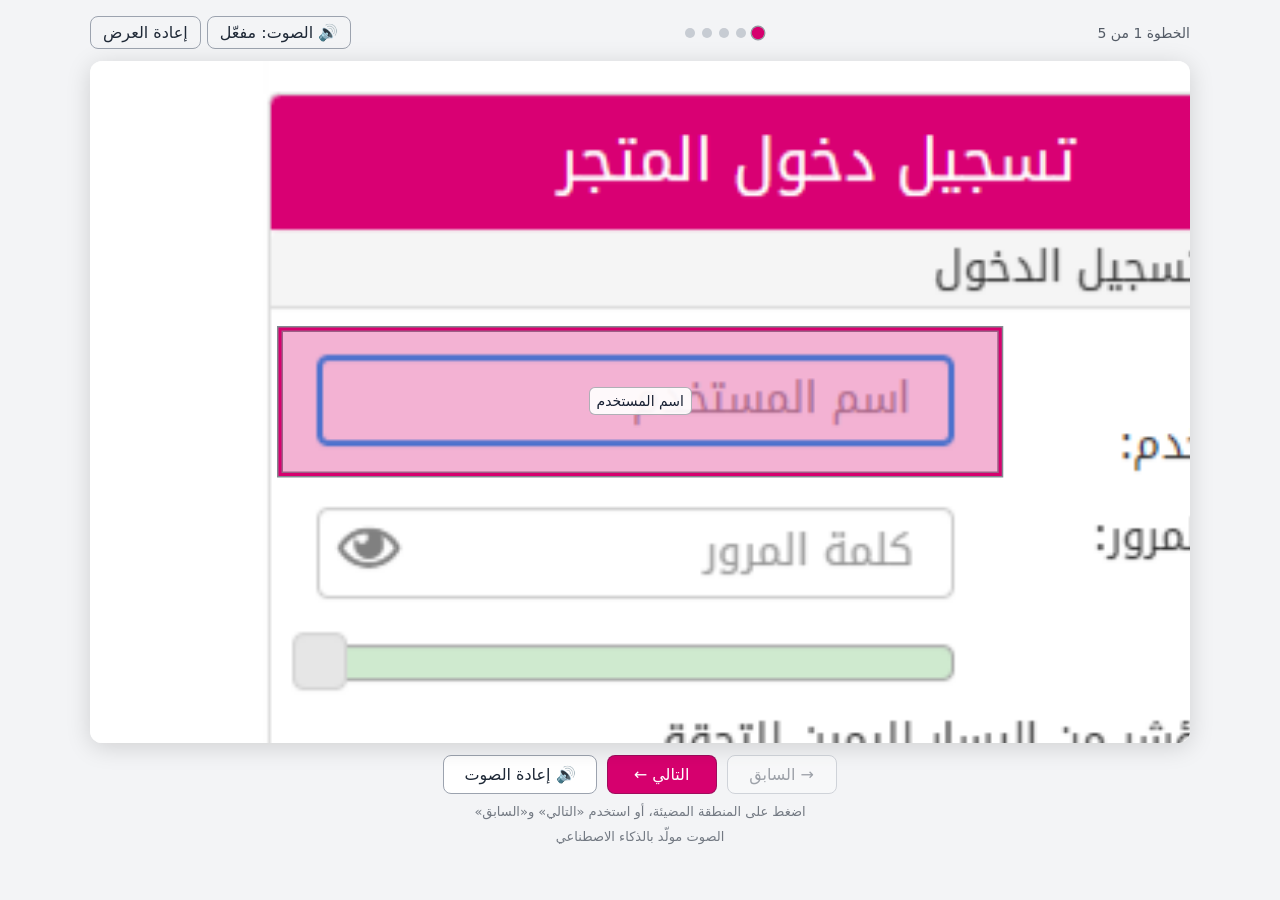
==== demos/demo-mvdudzbq.html @ 2ae579af "Publish demo: demo-mvdudzbq" ====
<!doctype html>
<html lang="ar" dir="rtl">
<head>
<meta charset="utf-8">
<meta name="viewport" content="width=device-width,initial-scale=1">
<title>عرض تفاعلي</title>
<style>:root{--accent:#d6006e;--accent-ink:#ffffff}
[hidden]{display:none!important}:root{--bg:#f3f4f6;--ink:#1f2937;--card:#fff}@media (prefers-color-scheme:dark){:root{--bg:#111318;--ink:#e5e7eb;--card:#1b1e26}}*{box-sizing:border-box}body{margin:0;background:var(--bg);color:var(--ink);font-family:system-ui,-apple-system,"Segoe UI",Tahoma,sans-serif;display:flex;flex-direction:column;align-items:center;padding:16px}.bar{width:100%;max-width:1100px;display:flex;align-items:center;justify-content:space-between;margin-bottom:12px;gap:12px}.dots{display:flex;gap:7px}.dot{width:10px;height:10px;border-radius:50%;background:#9ca3af;opacity:.5;transition:.2s}.dot.on{background:var(--accent);opacity:1;transform:scale(1.25);outline:1.5px solid rgba(31,41,55,.45)}.count{font-size:14px;opacity:.75}.restart{border:1px solid #9ca3af;background:transparent;color:inherit;border-radius:8px;padding:6px 12px;font:inherit;cursor:pointer}.stage{position:relative;width:100%;max-width:1100px;background:var(--card);border-radius:12px;box-shadow:0 4px 24px rgba(0,0,0,.15);overflow:hidden;direction:ltr}.slide{display:none;position:relative;line-height:0;overflow:hidden}.slide.on{display:block}.cam{transform-origin:0 0;transition:transform .5s ease;will-change:transform}.cam img{display:block;width:100%;height:auto;user-select:none;-webkit-user-drag:none}.layer{position:absolute;inset:0;pointer-events:none;overflow:hidden;line-height:1.5}.hot{position:absolute;opacity:0;transition:opacity .25s;pointer-events:none;animation:pulse 1.6s infinite}.hot svg{position:absolute;inset:0;width:100%;height:100%;overflow:visible}.hot path{vector-effect:non-scaling-stroke;fill:none}.hot .o{stroke:rgba(31,41,55,.55);stroke-width:6;pointer-events:none}.hot .m{fill:var(--hbg);stroke:var(--hc);stroke-width:3;pointer-events:visiblePainted;cursor:pointer}.hot.vis{opacity:1}.hot.done{animation:none;opacity:.45}.hot.done .m{fill:rgba(34,197,94,.3);stroke:#16a34a;pointer-events:none;cursor:default}.hot.shake{animation:shake .35s}.hot.tap{animation:tap .25s}.hot .bd{position:absolute;top:-10px;right:-10px;background:#111;color:#fff;font:700 11px/16px system-ui,sans-serif;min-width:18px;text-align:center;border-radius:9px;padding:0 4px;pointer-events:none}@keyframes pulse{0%{filter:drop-shadow(0 0 2px var(--hc))}70%{filter:drop-shadow(0 0 14px transparent)}100%{filter:drop-shadow(0 0 2px transparent)}}@keyframes shake{25%{transform:translateX(-4px)}75%{transform:translateX(4px)}}@keyframes tap{50%{transform:scale(.93)}}.note{position:absolute;display:flex;gap:6px;padding:8px 11px;border-radius:8px;font-size:13px;line-height:1.55;border:1px solid rgba(31,41,55,.3);box-shadow:0 4px 14px rgba(0,0,0,.22);pointer-events:none;opacity:0;transition:opacity .25s;overflow-wrap:anywhere}.note.vis{opacity:1}.explain-label{position:absolute;z-index:5;background:#fff;color:#172033;border:1px solid #cbd5e1;border-radius:9px;padding:7px 10px;font:600 12px/1.5 system-ui,sans-serif;box-shadow:0 5px 16px rgba(15,23,42,.2);text-align:center;overflow-wrap:anywhere;pointer-events:none}.explain-label.active{background:var(--accent);color:var(--accent-ink);border-color:var(--accent);box-shadow:0 0 0 3px rgba(124,58,237,.18),0 5px 16px rgba(15,23,42,.2)}.hot.auto-active{opacity:1;animation:pulse 1s infinite;filter:drop-shadow(0 0 8px var(--hc))}.hot.blink .m{animation:blinkf 1.2s ease-in-out infinite;animation-delay:var(--bd,0s)}.hot.blink.frame .m{animation:none;fill:none;stroke-dasharray:8 6}@keyframes blinkf{50%{fill:var(--hc);fill-opacity:.55}}.k-note{background:#FFF3B0;color:#3b2f00}.k-alert{background:#FFD0D0;color:#5b1111;border-color:#c0392b}.k-info{background:#CFE6FF;color:#0f3a63}.tip{position:absolute;display:none;opacity:0;transition:opacity .25s;background:var(--hc);color:var(--hi);padding:8px 12px;border-radius:8px;font-size:14px;border:1px solid rgba(31,41,55,.25);box-shadow:0 4px 14px rgba(0,0,0,.25);pointer-events:none;width:max-content}.arrow{position:absolute;display:none;opacity:0;transition:opacity .25s;width:12px;height:12px;background:var(--hc);border:1px solid rgba(31,41,55,.25);transform:rotate(45deg);pointer-events:none}.tip.vis,.arrow.vis{opacity:1}.tip{z-index:6}.tip.inside,.explain-label.inside{text-align:center;line-height:1.3;box-shadow:none;border-radius:6px;background:rgba(255,255,255,.92);color:#172033;border:1px solid rgba(31,41,55,.35)}.explain-label.inside.active{background:var(--accent);color:var(--accent-ink)}.end{position:absolute;inset:0;background:rgba(17,19,24,.72);display:none;align-items:center;justify-content:center;line-height:1.5}.end.on{display:flex}.end>div{background:var(--card);color:var(--ink);padding:28px 32px;border-radius:14px;text-align:center;max-width:340px}.end h2{margin:0 0 8px;font-size:20px}.end p{margin:0 0 16px;opacity:.8}.end button{background:var(--accent);color:var(--accent-ink);border:1px solid rgba(31,41,55,.25);border-radius:8px;padding:9px 18px;font:inherit;cursor:pointer}.end button.ghost{background:transparent;color:var(--ink);border-color:#9ca3af;margin-inline-start:8px}.nav{display:flex;gap:10px;margin-top:12px;align-items:center;justify-content:center}.nav button{border:1px solid #9ca3af;background:var(--card);color:var(--ink);border-radius:8px;padding:9px 20px;font:inherit;cursor:pointer;min-width:110px}.nav button.main{background:var(--accent);color:var(--accent-ink);border-color:rgba(31,41,55,.3)}.nav button:disabled{opacity:.4;cursor:not-allowed}.hintline{margin-top:10px;font-size:13px;opacity:.6;text-align:center}.tools{display:flex;gap:6px;align-items:center}@media (max-width:600px){.tip{font-size:11px;padding:5px 8px}.note{font-size:11px;padding:5px 8px}.nav button{padding:8px 12px;min-width:90px}}</style>
</head>
<body>
<div class="bar"><div class="count" id="count"></div><div class="dots" id="dots"></div><span class="tools"><button class="restart" id="mute" hidden></button><button class="restart" id="restart"></button></span></div>
<div class="stage" id="stage"><div class="layer" id="layer"><span class="arrow" id="arrow"></span><div class="tip" id="tip"></div></div><div class="end" id="end"><div><h2 id="et"></h2><p id="ep"></p><button id="eb"></button><button id="eb2" class="ghost"></button></div></div></div>
<div class="nav"><button id="prev"></button><button id="next" class="main"></button><button id="snd" hidden></button></div><audio id="aud" preload="auto"></audio>
<div class="hintline" id="hint"></div>
<div class="hintline" id="ainote" hidden></div>
<script>
var CFG={"title":"عرض تفاعلي","color":"#d6006e","dir":"rtl","endTitle":"انتهى العرض","endText":"شكراً لك على المتابعة.","endBtn":"ابدأ من جديد","steps":[{"src":"[data-uri]","displayMode":"interactive","notes":[],"hots":[{"pts":[{"x":0.30025445292620867,"y":0.24911913557838092,"w":0.16369804919423236,"h":0.05330030536633282,"shape":"rect","act":"click","tip":""}],"tip":"اسم المستخدم","role":"action","hintBehavior":"counts","pos":"inside","color":"","zoom":4,"order":"any","audio":"[data-uri]","tts":false,"ai":true},{"pts":[{"x":0.2866836301950806,"y":0.31471951141386745,"w":0.18235793044953347,"h":0.038266885904033876,"shape":"rect","act":"click","tip":""}],"tip":"ادخل كلمة المرور","role":"action","hintBehavior":"counts","pos":"inside","color":"#B8C4FF","zoom":1,"order":"any","audio":"[data-uri]","tts":false,"ai":true},{"pts":[{"x":0.36895674300254455,"y":0.3857865852356446,"w":0.18150975402883796,"h":0.15306754361613528,"shape":"rect","act":"click","tip":""}],"tip":"اذا نسيت كلمة المرور","role":"action","hintBehavior":"counts","pos":"auto","color":"","zoom":1,"order":"any","audio":"[data-uri]","tts":false,"ai":true}]},{"src":"[data-uri]","displayMode":"interactive","notes":[],"hots":[{"pts":[{"x":0.8702290076335878,"y":0.8063527444970744,"w":0.11026293469041559,"h":0.14384693972322837,"shape":"rect","act":"click","tip":""}],"tip":"البوت","role":"action","hintBehavior":"counts","pos":"auto","color":"","zoom":3.4,"order":"any","audio":"[data-uri]","tts":false,"ai":true},{"pts":[{"x":0.011874469889737066,"y":0.0181666202284759,"w":0.9677692960135709,"h":0.9225225225225225,"shape":"rect","act":"click","tip":""}],"tip":"","role":"action","hintBehavior":"counts","pos":"auto","color":"","zoom":1,"order":"any","audio":"","tts":false,"ai":false}]}]};
var SHAPES={"rect":"M0 0H100V100H0Z","rrect":"M12 0H88Q100 0 100 12V88Q100 100 88 100H12Q0 100 0 88V12Q0 0 12 0Z","square":"M0 0H100V100H0Z","round":"M50 0A50 50 0 1 1 50 100A50 50 0 1 1 50 0Z","tri":"M50 0L100 100L0 100Z","tridown":"M0 0H100L50 100Z","diamond":"M50 0L100 50L50 100L0 50Z","pent":"M50 0L100 38L81 100H19L0 38Z","hex":"M25 0H75L100 50L75 100H25L0 50Z","star":"M50 0L61 35L98 35L68 57L79 91L50 70L21 91L32 57L2 35L39 35Z","arrow":"M0 30H60V0L100 50L60 100V70H0Z","cross":"M33 0H67V33H100V67H67V100H33V67H0V33H33Z","heart":"M50 95C10 65 0 40 0 25C0 10 12 0 25 0C37 0 46 7 50 15C54 7 63 0 75 0C88 0 100 10 100 25C100 40 90 65 50 95Z"};
function svgOf(shape){
  var d=Object.prototype.hasOwnProperty.call(SHAPES,shape)?SHAPES[shape]:SHAPES.rect;
  return '<svg viewBox="0 0 100 100" preserveAspectRatio="none"><path class="o" d="'+d+'"/><path class="m" d="'+d+'"/></svg>';
}
function bboxOf(pts){
  var x1=1,y1=1,x2=0,y2=0;
  pts.forEach(function(p){x1=Math.min(x1,p.x);y1=Math.min(y1,p.y);x2=Math.max(x2,p.x+p.w);y2=Math.max(y2,p.y+p.h)});
  return {x:x1,y:y1,w:x2-x1,h:y2-y1};
}
function effZoom(z,b){return Math.max(1,Math.min(z,0.95/Math.max(b.w,b.h,0.01)))}
(function playerMain(CFG){
  var $=function(id){return document.getElementById(id)};
  var stage=$('stage'), layer=$('layer'), arEl=$('arrow'), tipEl=$('tip'), endEl=$('end');
  var rtl=CFG.dir==='rtl';
  var ICON={note:'📝',alert:'⚠️',info:'ℹ️'};
  var L=rtl?{step:function(i,n){return 'الخطوة '+i+' من '+n},restart:'إعادة العرض',prev:'→ السابق',next:'التالي ←',back:'رجوع',hint:'اضغط على المنطقة المضيئة، أو استخدم «التالي» و«السابق»',rem:function(n){return 'اضغط على المناطق المضيئة (المتبقي '+n+')'},snd:'🔊 إعادة الصوت',mt:'🔊 الصوت: مفعّل',mm:'🔇 الصوت: مكتوم',ai:'الصوت مولّد بالذكاء الاصطناعي'}
           :{step:function(i,n){return 'Step '+i+' of '+n},restart:'Restart',prev:'← Back',next:'Next →',back:'Back',hint:'Click the highlighted area, or use Back and Next',rem:function(n){return 'Click the highlighted areas ('+n+' left)'},snd:'🔊 Replay audio',mt:'🔊 Sound: on',mm:'🔇 Sound: muted',ai:'Voice generated by AI'};
  function ink(hex){var n=parseInt(hex.slice(1),16);return (0.299*(n>>16&255)+0.587*(n>>8&255)+0.114*(n&255))>150?'#1f2937':'#ffffff'}
  function hexA(hex,a){var n=parseInt(hex.slice(1),16);return 'rgba('+(n>>16&255)+','+(n>>8&255)+','+(n&255)+','+a+')'}
  var HEX=/^#[0-9a-f]{6}$/i;
  $('restart').textContent=L.restart; $('hint').textContent=L.hint;
  $('prev').textContent=L.prev; $('next').textContent=L.next;
  var aud=$('aud'), sndBtn=$('snd'), muteBtn=$('mute'), muted=false; sndBtn.textContent=L.snd;
  var aiNote=$('ainote'); aiNote.textContent=L.ai;
  $('et').textContent=CFG.endTitle; $('ep').textContent=CFG.endText; $('eb').textContent=CFG.endBtn; $('eb2').textContent=L.back;
  var dotsEl=$('dots'), slides=[], stops=[], cur=0, timer=null, autoTimer=null, autoPoint=0, finished=false, started=false;
  var cs={done:[],idx:0,t:0,tj:-1};

  function anim(e,c){e.classList.remove('shake','tap');void e.offsetWidth;e.classList.add(c);setTimeout(function(){e.classList.remove(c)},380)}

  CFG.steps.forEach(function(s,i){
    var sl=document.createElement('div'); sl.className='slide';
    var cam=document.createElement('div'); cam.className='cam';
    var img=document.createElement('img'); img.src=s.src; img.alt=''; img.draggable=false;
    cam.appendChild(img); sl.appendChild(cam);
    img.addEventListener('click',function(){
      var st=stops[cur]; if(!st||finished||st.i!==i) return;
      if(!st.h){next();return;}
      if(st.h.order==='one'&&(CFG.steps[i].displayMode||'interactive')==='interactive'){next();return;}
      [].forEach.call(layer.querySelectorAll('.hot:not(.done)'),function(e){anim(e,'shake')});
    });
    img.addEventListener('load',function(){ if(started&&stops[cur]&&stops[cur].i===i) relayout(); });
    stage.insertBefore(sl,layer); slides.push({el:sl,cam:cam,img:img});
    var hs=s.hots||[];
    if(hs.length) hs.forEach(function(h,k){stops.push({i:i,h:h,k:k})}); else stops.push({i:i,h:null,k:-1});
  });
  stops.forEach(function(){var d=document.createElement('span');d.className='dot';dotsEl.appendChild(d)});
  if(stops.length>14) dotsEl.style.display='none';

  function target(st){
    var sl=slides[st.i], W=sl.img.clientWidth, H=sl.img.clientHeight;
    if(!W||!H) return null;
    var z=1,cx=W/2,cy=H/2;
    if(st.h&&(CFG.steps[st.i].displayMode||'interactive')!=='explain'){var b=bboxOf(st.h.pts);z=effZoom(Math.max(1,Math.min(5,+st.h.zoom||1)),b);cx=(b.x+b.w/2)*W;cy=(b.y+b.h/2)*H;}
    var tx=Math.max(W-z*W,Math.min(0,W/2-z*cx)), ty=Math.max(H-z*H,Math.min(0,H/2-z*cy));
    return {W:W,H:H,z:z,tx:tx,ty:ty};
  }
  function setCam(sl,T,anim){
    if(!anim) sl.cam.style.transition='none';
    sl.cam.style.transform='translate('+T.tx+'px,'+T.ty+'px) scale('+T.z+')';
    if(!anim){void sl.cam.offsetWidth; sl.cam.style.transition='';}
  }
  function hideOverlay(){
    [].slice.call(layer.querySelectorAll('.hot,.note,.explain-label')).forEach(function(e){e.remove()});
    tipEl.classList.remove('vis'); arEl.classList.remove('vis');
    tipEl.style.display='none'; arEl.style.display='none';
  }
  function setHint(){
    var st=stops[cur],n=0,mode=st&&(CFG.steps[st.i].displayMode||'interactive');
    if(st&&st.h)n=st.h.pts.filter(function(p,j){return !cs.done[j]}).length;
    if(mode==='explain') $('hint').textContent=rtl?'توضيح مباشر: جميع الشروحات ظاهرة':'Explanatory view: all labels are visible';
    else if(mode==='auto') $('hint').textContent=rtl?'يعمل الشرح تلقائياً — يمكنك استخدام التالي والسابق':'Automatic explanation — use Next and Back';
    else if(st&&st.h&&st.h.order==='one') $('hint').textContent=rtl?'اضغط في أي مكان للمتابعة':'Click anywhere to continue';
    else $('hint').textContent=(!finished&&st&&st.h&&st.h.pts.length>1)?L.rem(n):L.hint;
  }
  /* وضع النص داخل الشكل: يصغّر الخط تدريجياً حتى يناسب، ويرجع false إن لم يتّسع */
  function fitInside(e,bx,by,bw,bh){
    if(bw<44||bh<22) return false;
    e.style.maxWidth=Math.max(20,bw-6)+'px';
    for(var fs=14;fs>=9;fs--){
      e.style.fontSize=fs+'px';e.style.padding=(fs>11?'4px 7px':'2px 4px');
      if(e.offsetHeight<=bh-2&&e.offsetWidth<=bw-2){
        e.style.left=(bx+(bw-e.offsetWidth)/2)+'px';e.style.top=(by+(bh-e.offsetHeight)/2)+'px';
        e.classList.add('inside');return true;
      }
    }
    return false;
  }
  function addExplainLabel(p,T,text,active,inPos){
    if(!text)return;
    var W=T.W,H=T.H,e=document.createElement('div');
    e.className='explain-label'+(active?' active':'');e.dir=CFG.dir;e.textContent=text;
    e.style.maxWidth=Math.min(240,Math.max(130,W*.42))+'px';layer.appendChild(e);
    if(inPos==='inside'&&fitInside(e,T.z*p.x*W+T.tx,T.z*p.y*H+T.ty,T.z*p.w*W,T.z*p.h*H)) return;
    e.style.fontSize='';e.style.padding='';e.style.maxWidth=Math.min(240,Math.max(130,W*.42))+'px';
    var px=T.z*(p.x+p.w/2)*W+T.tx, py=T.z*p.y*H+T.ty;
    var x=px-e.offsetWidth/2,y=py-e.offsetHeight-9;
    if(y<4)y=Math.min(H-e.offsetHeight-4,T.z*(p.y+p.h)*H+T.ty+9);
    x=Math.max(4,Math.min(W-e.offsetWidth-4,x));y=Math.max(4,Math.min(H-e.offsetHeight-4,y));
    e.style.left=x+'px';e.style.top=y+'px';
  }
  function scheduleAuto(st){
    clearTimeout(autoTimer);
    autoTimer=setTimeout(function(){
      if(finished||stops[cur]!==st)return;
      if(!st.h){next();return;}
      if(autoPoint+1<st.h.pts.length){autoPoint++;layout(st,target(st));scheduleAuto(st);}
      else next();
    },2600);
  }
  function layout(st,T){
    hideOverlay();
    if(!T) return;
    var W=T.W,H=T.H,g=12,e;
    ((CFG.steps[st.i].notes)||[]).forEach(function(n){
      if(!n.text||((CFG.steps[st.i].displayMode||'interactive')!=='explain'&&n.at>=0&&n.at!==st.k)) return;
      e=document.createElement('div'); e.className='note k-'+n.kind; e.dir=CFG.dir;
      var ic=document.createElement('span'); ic.textContent=ICON[n.kind]||'';
      var tx=document.createElement('span'); tx.textContent=n.text;
      e.appendChild(ic); e.appendChild(tx);
      e.style.width=Math.min(W-12,Math.max(120,n.w*W))+'px'; layer.appendChild(e);
      var nx=Math.max(6,Math.min(W-e.offsetWidth-6,T.z*n.x*W+T.tx)), ny=Math.max(6,Math.min(H-e.offsetHeight-6,T.z*n.y*H+T.ty));
      e.style.left=nx+'px'; e.style.top=ny+'px'; void e.offsetWidth; e.classList.add('vis');
    });
    setHint();
    var mode=CFG.steps[st.i].displayMode||'interactive';
    if(mode==='explain'){
      (CFG.steps[st.i].hots||[]).forEach(function(hh,hi){
        var color=HEX.test(hh.color||'')?hh.color:(hh.role==='hint'?'#f4c542':CFG.color);
        layer.style.setProperty('--hc',color);layer.style.setProperty('--hbg',hexA(color,.3));layer.style.setProperty('--hi',ink(color));
        hh.pts.forEach(function(p,j){
          var el=document.createElement('div');el.className='hot';
          el.style.left=(p.x*W)+'px';el.style.top=(p.y*H)+'px';el.style.width=(p.w*W)+'px';el.style.height=(p.h*H)+'px';
          el.innerHTML=svgOf(p.shape);
          var lb=(hh.pts.length>1?(j+1):'')+(p.act==='dbl'?'×2':'');
          if(lb){var bd=document.createElement('b');bd.className='bd';bd.textContent=lb;el.appendChild(bd)}
          layer.appendChild(el);void el.offsetWidth;el.classList.add('vis');el.style.pointerEvents='none';
          addExplainLabel(p,{W:W,H:H,z:1,tx:0,ty:0},p.tip||hh.tip,false,hh.pos);
        });
      });
      return;
    }
    if(!st.h) return;
    var h=st.h, color=HEX.test(h.color||'')?h.color:(h.role==='hint'?'#f4c542':CFG.color), seq=h.order==='seq'&&mode==='interactive', one=h.order==='one'&&mode==='interactive', pend=[], bigJ=-1;
    if(one&&h.pts.length>1){var ba=0;h.pts.forEach(function(q,j){var a=q.w*q.h;if(a>ba){ba=a;bigJ=j}})}
    layer.style.setProperty('--hc',color); layer.style.setProperty('--hbg',hexA(color,.3)); layer.style.setProperty('--hi',ink(color));
    h.pts.forEach(function(p,j){
      if(seq&&j!==cs.idx) return;
      var dn=mode==='interactive'&&!!cs.done[j]; if(!dn) pend.push(j);
      var el=document.createElement('div'); el.className='hot'+(dn?' done':'')+((mode==='auto'&&j===autoPoint)?' auto-active':'')+(one?(j===bigJ?' blink frame':' blink'):'');
      el.style.left=(T.z*p.x*W+T.tx)+'px'; el.style.top=(T.z*p.y*H+T.ty)+'px';
      el.style.width=(T.z*p.w*W)+'px'; el.style.height=(T.z*p.h*H)+'px';
      el.innerHTML=svgOf(p.shape);
      var lb=one?'':(h.pts.length>1?(j+1):'')+(p.act==='dbl'?'×2':'');
      if(lb){var bd=document.createElement('b');bd.className='bd';bd.textContent=lb;el.appendChild(bd);}
      layer.appendChild(el); void el.offsetWidth; el.classList.add('vis');
      el.addEventListener('click',function(ev){ev.stopPropagation();press(j,el)});
      if(mode!=='interactive') el.style.pointerEvents='none';
      if(mode==='explain'||(mode==='auto'&&j===autoPoint)) addExplainLabel(p,T,p.tip||h.tip,mode==='auto'&&j===autoPoint,h.pos);
      if(one){el.style.setProperty('--bd',(j*0.15)+'s');if(p.tip)addExplainLabel(p,T,p.tip,false,h.pos);}
    });
    if(mode!=='interactive') return;
    if(!pend.length) return;
    var pp=pend.map(function(j){return h.pts[j]}), txt=(pp.length===1&&pp[0].tip)?pp[0].tip:h.tip;
    if(!txt) return;
    var b=bboxOf(pp), hx=T.z*b.x*W+T.tx, hy=T.z*b.y*H+T.ty, hw=T.z*b.w*W, hh=T.z*b.h*H;
    tipEl.textContent=txt; tipEl.dir=CFG.dir; tipEl.style.display='block'; arEl.style.display='block';
    tipEl.style.maxWidth=Math.min(260,W*0.6)+'px';
    tipEl.classList.remove('inside'); tipEl.style.fontSize=''; tipEl.style.padding='';
    if(h.pos==='inside'){
      /* داخل الشكل الأكبر بين النقاط المتبقية؛ إن لم يتّسع النص نرجع للوضع التلقائي */
      var bp=pp[0]; pp.forEach(function(q){if(q.w*q.h>bp.w*bp.h)bp=q});
      if(fitInside(tipEl,T.z*bp.x*W+T.tx,T.z*bp.y*H+T.ty,T.z*bp.w*W,T.z*bp.h*H)){
        arEl.style.display='none'; void tipEl.offsetWidth; tipEl.classList.add('vis'); return;
      }
      tipEl.style.fontSize=''; tipEl.style.padding=''; tipEl.style.maxWidth=Math.min(260,W*0.6)+'px';
    }
    var tw=tipEl.offsetWidth, th=tipEl.offsetHeight, pos=(h.pos&&h.pos!=='inside')?h.pos:'auto';
    if(pos==='auto'){
      var room={below:H-(hy+hh),above:hy,right:W-(hx+hw),left:hx};
      pos=room.below>=th+g+8?'below':room.above>=th+g+8?'above':(room.left>=room.right?'left':'right');
    }
    var x,y;
    if(pos==='below'||pos==='above'){x=hx+hw/2-tw/2;y=pos==='below'?hy+hh+g:hy-th-g;}
    else{y=hy+hh/2-th/2;x=pos==='right'?hx+hw+g:hx-tw-g;}
    x=Math.max(6,Math.min(W-tw-6,x)); y=Math.max(6,Math.min(H-th-6,y));
    tipEl.style.left=x+'px'; tipEl.style.top=y+'px';
    if(pos==='below'||pos==='above'){
      var ax=Math.max(12,Math.min(tw-12,hx+hw/2-x));
      arEl.style.left=(x+ax-6)+'px'; arEl.style.top=(pos==='below'?y-6:y+th-6)+'px';
    }else{
      var ay=Math.max(12,Math.min(th-12,hy+hh/2-y));
      arEl.style.top=(y+ay-6)+'px'; arEl.style.left=(pos==='right'?x-6:x+tw-6)+'px';
    }
    void tipEl.offsetWidth;
    tipEl.classList.add('vis'); arEl.classList.add('vis');
  }
  function press(j,e){
    var st=stops[cur]; if(!st||!st.h||finished||cs.done[j]||(CFG.steps[st.i].displayMode||'interactive')!=='interactive') return;
    if(st.h.role==='hint'&&st.h.hintBehavior==='guide'){anim(e,'tap');return;}
    if(st.h.order==='one'){next();return;}
    var p=st.h.pts[j];
    if(p.act==='dbl'){
      var n=Date.now();
      if(!(cs.tj===j&&n-cs.t<450)){cs.t=n;cs.tj=j;anim(e,'tap');return;}
      cs.t=0;cs.tj=-1;
    }
    cs.done[j]=true;
    if(st.h.pts.every(function(q,k){return cs.done[k]})){next();return;}
    if(st.h.order==='seq'){var k=0;while(cs.done[k])k++;cs.idx=k;}
    layout(st,target(st));
  }
  function relayout(){
    var st=stops[cur]; if(!st||finished) return;
    var T=target(st); if(T){setCam(slides[st.i],T,false);layout(st,T);}
  }
  function hasSound(st){return !!(st&&st.h&&(st.h.audio||(st.h.tts&&st.h.tip&&window.speechSynthesis)))}
  function stopSound(){
    try{aud.pause()}catch(e){}
    try{if(window.speechSynthesis)speechSynthesis.cancel()}catch(e){}
  }
  function playSound(st){
    if(muted||!hasSound(st)) return;
    try{
      if(st.h.audio){aud.src=st.h.audio; aud.currentTime=0; var pr=aud.play(); if(pr&&pr.catch)pr.catch(function(){});}
      else{var u=new SpeechSynthesisUtterance(st.h.tip); u.lang=rtl?'ar':'en'; speechSynthesis.speak(u);}
    }catch(e){}
  }
  muteBtn.hidden=!stops.some(hasSound); muteBtn.textContent=L.mt;
  function nav(){
    $('prev').disabled=(cur===0&&!finished);
    $('next').disabled=finished;
    sndBtn.hidden=finished||!hasSound(stops[cur]);
    aiNote.hidden=finished||!(stops[cur]&&stops[cur].h&&stops[cur].h.audio&&stops[cur].h.ai);
    [].forEach.call(dotsEl.children,function(d,k){d.classList.toggle('on',k===cur)});
    $('count').textContent=L.step(cur+1,stops.length);
    setHint();
  }
  function sendH(){try{parent.postMessage({demoHeight:document.body.offsetHeight},'*')}catch(e){}}
  function show(k,instant){
    var prevStop=stops[cur], st=stops[k];
    var animate=!instant&&started&&prevStop&&prevStop.i===st.i;
    started=true; cur=k; finished=false; endEl.classList.remove('on');
    clearTimeout(autoTimer); autoPoint=0;
    cs={done:[],idx:0,t:0,tj:-1};
    slides.forEach(function(s,j){s.el.classList.toggle('on',j===st.i)});
    hideOverlay(); stopSound(); clearTimeout(timer);
    var T=target(st);
    if(T) setCam(slides[st.i],T,animate);
    timer=setTimeout(function(){layout(st,target(st));playSound(st);sendH();if((CFG.steps[st.i].displayMode||'interactive')==='auto')scheduleAuto(st);},animate?520:40);
    nav(); sendH();
  }
  function next(){
    if(finished) return;
    var k=cur+1;
    if(stops[cur]&&(CFG.steps[stops[cur].i].displayMode||'interactive')==='explain'){
      while(k<stops.length&&stops[k].i===stops[cur].i)k++;
    }
    if(k<stops.length) show(k);
    else{finished=true; clearTimeout(timer); clearTimeout(autoTimer); hideOverlay(); stopSound(); endEl.classList.add('on'); nav();}
  }
  function prev(){
    if(finished){finished=false; show(cur,true); return;}
    var k=cur-1;
    if(stops[cur]&&(CFG.steps[stops[cur].i].displayMode||'interactive')==='explain'){
      while(k>=0&&stops[k].i===stops[cur].i)k--;
    }
    if(k>=0)show(k);
  }
  $('next').onclick=next; $('prev').onclick=prev;
  sndBtn.onclick=function(){var w=muted; muted=false; stopSound(); playSound(stops[cur]); muted=w;};
  muteBtn.onclick=function(){muted=!muted; muteBtn.textContent=muted?L.mm:L.mt; if(muted)stopSound(); else playSound(stops[cur]);};
  $('restart').onclick=function(){show(0,true)}; $('eb').onclick=function(){show(0,true)}; $('eb2').onclick=prev;
  document.addEventListener('keydown',function(e){
    if(e.key==='ArrowRight'){rtl?prev():next();}
    else if(e.key==='ArrowLeft'){rtl?next():prev();}
  });
  var rt=null;
  window.addEventListener('resize',function(){clearTimeout(rt);rt=setTimeout(relayout,80)});
  if(stops.length) show(0,true);
})(CFG);
</script>
</body>
</html>
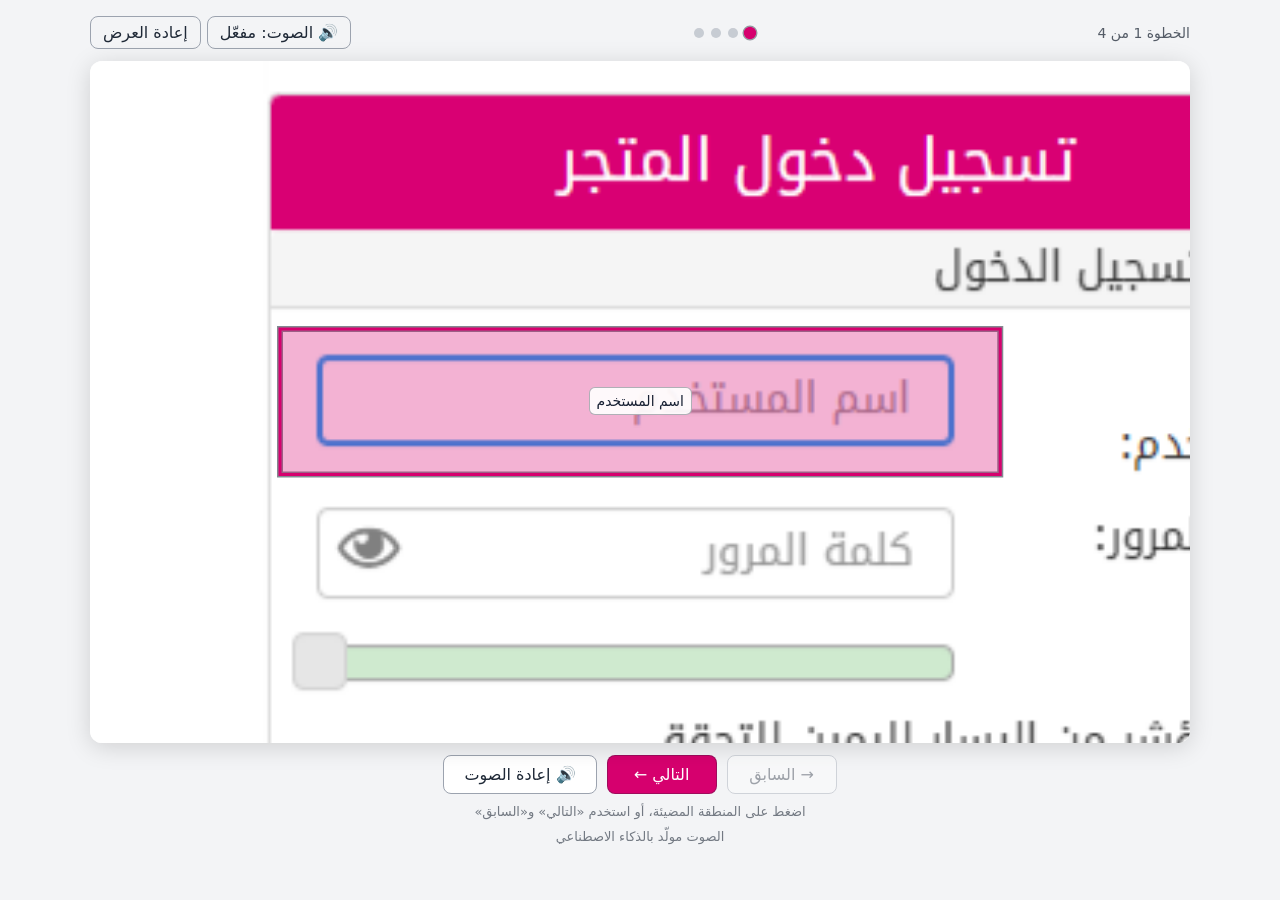
==== commit 6db0ae46: "Publish demo: demo-mvdudzbq" ====
--- a/demos/demo-mvdudzbq.html
+++ b/demos/demo-mvdudzbq.html
@@ -14,7 +14,7 @@
 <div class="hintline" id="hint"></div>
 <div class="hintline" id="ainote" hidden></div>
 <script>
-var CFG={"title":"عرض تفاعلي","color":"#d6006e","dir":"rtl","endTitle":"انتهى العرض","endText":"شكراً لك على المتابعة.","endBtn":"ابدأ من جديد","steps":[{"src":"[data-uri]","displayMode":"interactive","notes":[],"hots":[{"pts":[{"x":0.30025445292620867,"y":0.24911913557838092,"w":0.16369804919423236,"h":0.05330030536633282,"shape":"rect","act":"click","tip":""}],"tip":"اسم المستخدم","role":"action","hintBehavior":"counts","pos":"inside","color":"","zoom":4,"order":"any","audio":"[data-uri]","tts":false,"ai":true},{"pts":[{"x":0.2866836301950806,"y":0.31471951141386745,"w":0.18235793044953347,"h":0.038266885904033876,"shape":"rect","act":"click","tip":""}],"tip":"ادخل كلمة المرور","role":"action","hintBehavior":"counts","pos":"inside","color":"#B8C4FF","zoom":1,"order":"any","audio":"[data-uri]","tts":false,"ai":true},{"pts":[{"x":0.36895674300254455,"y":0.3857865852356446,"w":0.18150975402883796,"h":0.15306754361613528,"shape":"rect","act":"click","tip":""}],"tip":"اذا نسيت كلمة المرور","role":"action","hintBehavior":"counts","pos":"auto","color":"","zoom":1,"order":"any","audio":"[data-uri]","tts":false,"ai":true}]},{"src":"[data-uri]